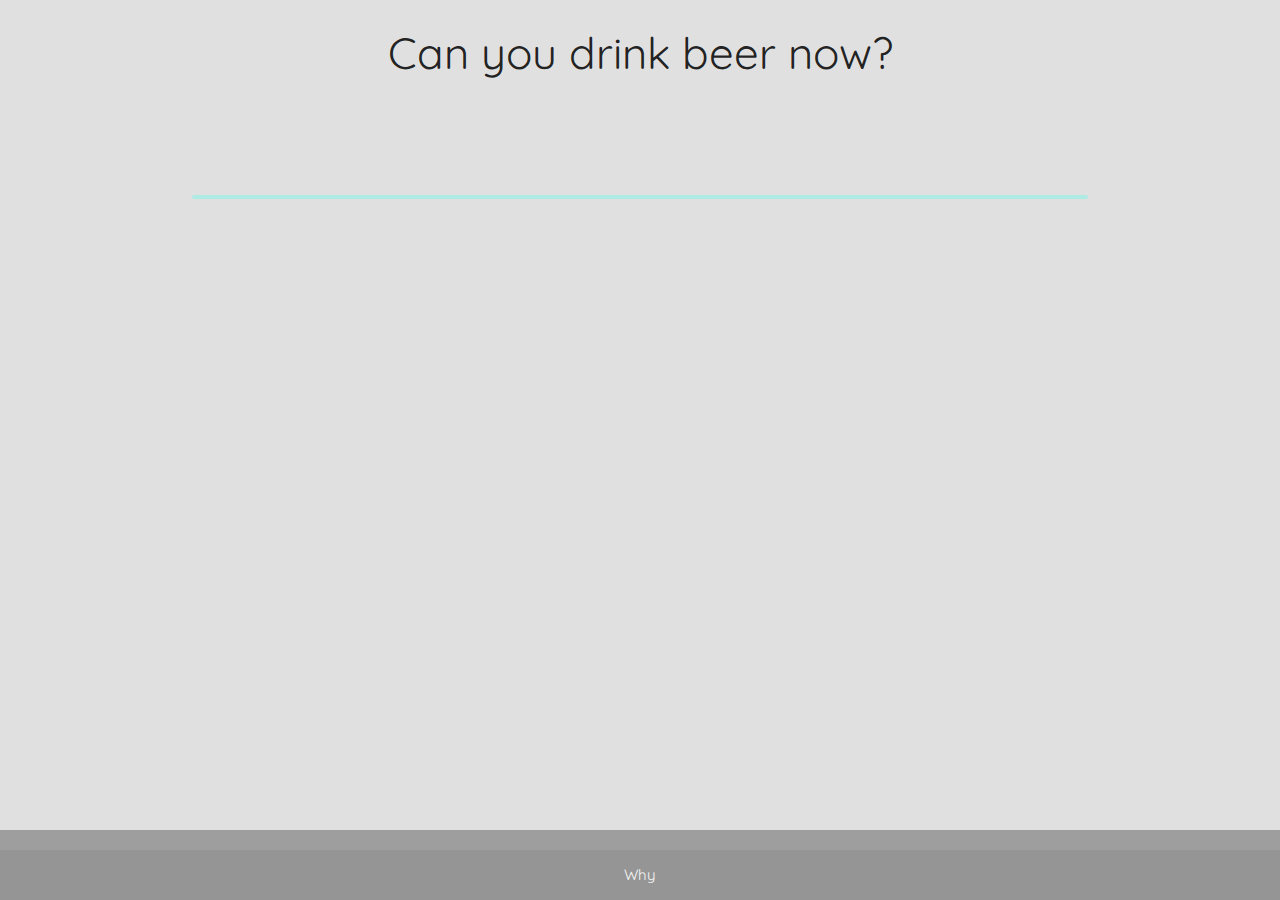
==== index.html @ 40fde798 "adding answers, cleaning code" ====
<!DOCTYPE html>
<meta http-equiv="content-type" content="text/html; charset=utf-8">
<title>now a beer?</title>
<html>

<head>
  <!--Import Google Icon Font-->
  <link href="https://fonts.googleapis.com/icon?family=Material+Icons" rel="stylesheet">
  <link href="https://fonts.googleapis.com/css?family=Quicksand&display=swap" rel="stylesheet">
  <!--Import materialize.css-->
  <link type="text/css" rel="stylesheet" href="css/materialize.min.css" media="screen,projection" />

  <!--Let browser know website is optimized for mobile-->
  <meta name="viewport" content="width=device-width, initial-scale=1.0" />

  <style>
    body {
      display: flex;
      min-height: 100vh;
      flex-direction: column;
    }

    main {
      flex: 1 0 auto;
    }
  </style>
</head>

<body class="grey lighten-2 center" style="font-family: 'Quicksand', sans-serif;" onload="init()">
  <header></header>
  <main>
    <div class="container">
      <h3 id="Header"></h3>
      <div class="progress" style="top: 100px;">
        <div class="indeterminate"></div>
      </div>
      <div class="card-panel grey lighten-3" id="answer" style="display:none;">
        <p id="answer-text" style="font-size: 32px"></p>
      </div>

      <div class="row" id="buttons" style="display:none;">
        <form onsubmit="retry();">
          <div class="col s12">
            <button class="btn-large waves-effect waves-light center" type="submit" name="action" id="retrybutton">
            </button>
          </div>
        </form>
      </div>
    </div>
  </main>

  <footer class="page-footer grey">
    <div class="footer-copyright">
      <div class="container">
        <a class="grey-text text-lighten-4" href="https://github.com/mfrank0711/nowabeer.com">Why</a>
      </div>
    </div>
  </footer>
  </div>

  <!--JavaScript at end of body for optimized loading-->
  <script type="text/javascript" src="js/materialize.min.js"></script>
  <script src="https://ajax.googleapis.com/ajax/libs/jquery/3.4.1/jquery.min.js"></script>
  <script>
    function init() {
      $.getJSON(loadlanguage(), function (langdata) {
        document.getElementById("Header").innerHTML = langdata.Header;
        document.getElementById("retrybutton").innerText = langdata.Button;

        $(".progress").fadeOut(4001, function () {
          $(this).remove();
          var currentdate = new Date();
          $.getJSON("js/weights.json", function (calc) {
            if (calc[currentdate.getDay()][currentdate.getHours()] >= 0.5) {
              var status = true;
            } else {
              var status = false;
            }
            document.getElementById("answer-text").innerHTML = langdata["Answers"][status][Math.floor(
              Math.random() * Object.keys(langdata["Answers"][status]).length)];
          });

          $("#answer").fadeIn(function () {
            $("#buttons").fadeIn(1501);
          });
        });
      });
    }

    function retry() {
      $("#answer").fadeOut();
      $("#buttons").fadeOut();
      console.log("fade out done..");
      $(".progress").fadeIn();
      init();
      console.log("init..");
    }

    function loadlanguage() {
      var lang = navigator.language || navigator.userLanguage;
      switch (lang) {
        case "de-DE":
          var jsonpath = "locale/" + lang + ".json"
          break;

        case "en-US":
          var jsonpath = "locale/" + lang + ".json"
          break;

        default:
          var jsonpath = "locale/en-US.json"
          break;
      }
      return jsonpath;
    }
  </script>
</body>

</html>
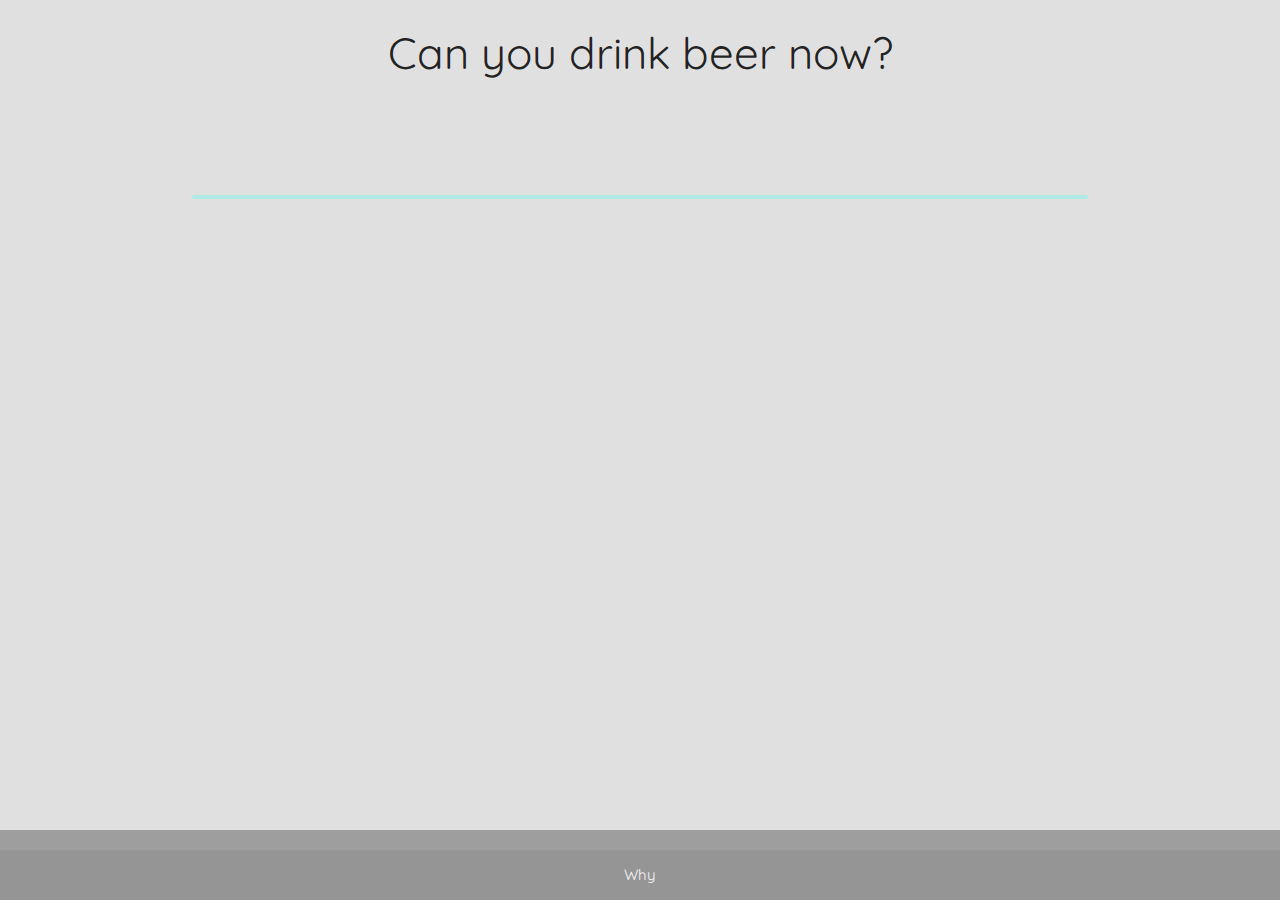
==== commit 7fc269ae: "adding waves, changes to answer jsons" ====
--- a/index.html
+++ b/index.html
@@ -41,7 +41,7 @@
       <div class="row" id="buttons" style="display:none;">
         <form onsubmit="retry();">
           <div class="col s12">
-            <button class="btn-large waves-effect waves-light center" type="submit" name="action" id="retrybutton">
+            <button class="btn-large waves-effect waves-light center pulse" type="submit" id="retrybutton">
             </button>
           </div>
         </form>
@@ -63,7 +63,20 @@
   <script src="https://ajax.googleapis.com/ajax/libs/jquery/3.4.1/jquery.min.js"></script>
   <script>
     function init() {
+      tweet = false;
+      answer = "";
+      // loading language
       $.getJSON(loadlanguage(), function (langdata) {
+        // adding gifs to answers
+        $.getJSON("locale/gifs.json", function (gifs) {
+          gifs.Answers.true.forEach(element => {
+            langdata.Answers.true.push(element);
+          });
+          gifs.Answers.false.forEach(element => {
+            langdata.Answers.false.push(element);
+          });
+        });
+
         document.getElementById("Header").innerHTML = langdata.Header;
         document.getElementById("retrybutton").innerText = langdata.Button;
 
@@ -76,8 +89,35 @@
             } else {
               var status = false;
             }
-            document.getElementById("answer-text").innerHTML = langdata["Answers"][status][Math.floor(
-              Math.random() * Object.keys(langdata["Answers"][status]).length)];
+
+            answer = langdata["Answers"][status][Math.floor(
+              Math.random() * Object.keys(langdata["Answers"][status])
+              .length)];
+            // gif or not, add the answer
+            if (answer.includes("https://")) {
+              document.getElementById("answer").innerHTML = '<img src="' +
+                answer + '" class="responsive-img">';
+            } else {
+              document.getElementById("answer").innerHTML =
+                '<p id="answer-text" style="font-size: 32px">' + answer +
+                '</p>';
+            }
+
+            if (!tweet) {
+              $.ajax({
+                type: "GET",
+                url: "php/tweet.php",
+                data: {
+                  loc: (navigator.language || navigator.userLanguage),
+                  q: langdata.Header,
+                  a: answer
+                },
+                success: function (data) {
+                  console.log(data);
+                }
+              });
+              tweet = true;
+            }
           });
 
           $("#answer").fadeIn(function () {
@@ -90,28 +130,22 @@
     function retry() {
       $("#answer").fadeOut();
       $("#buttons").fadeOut();
-      console.log("fade out done..");
-      $(".progress").fadeIn();
+      $(".progress").fadeIn(500);
       init();
-      console.log("init..");
     }
 
     function loadlanguage() {
-      var lang = navigator.language || navigator.userLanguage;
-      switch (lang) {
-        case "de-DE":
-          var jsonpath = "locale/" + lang + ".json"
-          break;
-
-        case "en-US":
-          var jsonpath = "locale/" + lang + ".json"
-          break;
-
-        default:
-          var jsonpath = "locale/en-US.json"
-          break;
+      var response = jQuery.ajax({
+        url: "locale/" + (navigator.language || navigator.userLanguage) + ".json",
+        type: 'HEAD',
+        async: false
+      }).status;
+      // try to load local language file if exists, otherwise fallback to en-US
+      if (response == 200) {
+        return "locale/" + (navigator.language || navigator.userLanguage) + ".json";
+      } else {
+        return "locale/en-US.json"
       }
-      return jsonpath;
     }
   </script>
 </body>
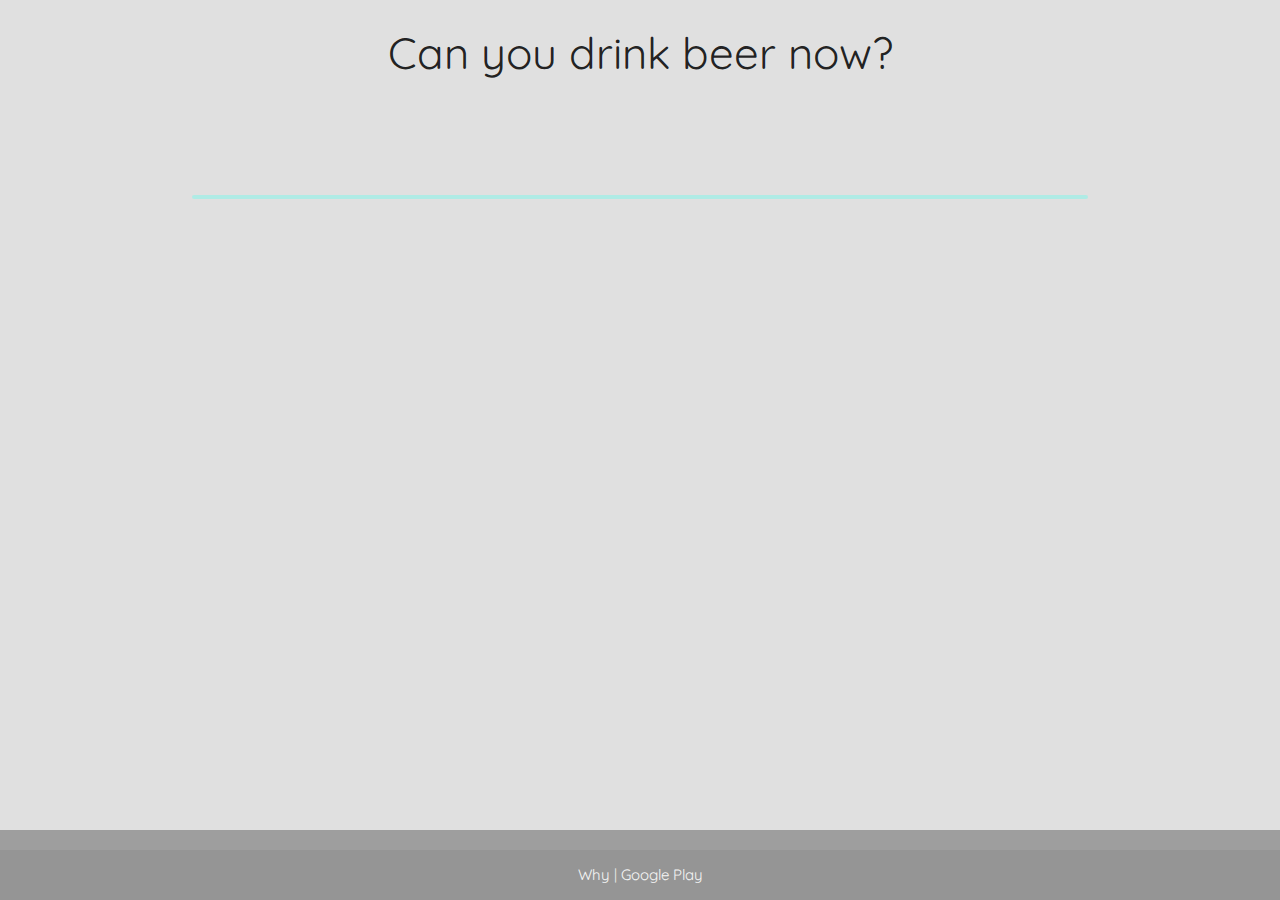
==== commit 214dc61f: "current update release, did some changes here and there :D" ====
--- a/index.html
+++ b/index.html
@@ -39,9 +39,9 @@
       </div>
 
       <div class="row" id="buttons" style="display:none;">
-        <form onsubmit="retry();">
+        <form onsubmit="return false">
           <div class="col s12">
-            <button class="btn-large waves-effect waves-light center pulse" type="submit" id="retrybutton">
+            <button class="btn-large waves-effect waves-light center pulse" type="submit" id="retrybutton" onclick="retry();">
             </button>
           </div>
         </form>
@@ -52,101 +52,67 @@
   <footer class="page-footer grey">
     <div class="footer-copyright">
       <div class="container">
-        <a class="grey-text text-lighten-4" href="https://github.com/mfrank0711/nowabeer.com">Why</a>
+        <a class="grey-text text-lighten-4" href="https://github.com/mfrank0711/nowabeer.com">Why</a> | 
+        <a class="grey-text text-lighten-4" href="https://play.google.com/store/apps/details?id=com.nowabeer">Google Play</a>
       </div>
     </div>
   </footer>
   </div>
 
   <!--JavaScript at end of body for optimized loading-->
-  <script type="text/javascript" src="js/materialize.min.js"></script>
+  <script type="text/javascript" src="./js/materialize.min.js"></script>
+  <script type="text/javascript" src="./js/beer.js"></script>
   <script src="https://ajax.googleapis.com/ajax/libs/jquery/3.4.1/jquery.min.js"></script>
+
   <script>
-    function init() {
-      tweet = false;
-      answer = "";
-      // loading language
-      $.getJSON(loadlanguage(), function (langdata) {
-        // adding gifs to answers
-        $.getJSON("locale/gifs.json", function (gifs) {
-          gifs.Answers.true.forEach(element => {
-            langdata.Answers.true.push(element);
-          });
-          gifs.Answers.false.forEach(element => {
-            langdata.Answers.false.push(element);
-          });
-        });
+      retries = 0;
+      twitter = true;
 
-        document.getElementById("Header").innerHTML = langdata.Header;
-        document.getElementById("retrybutton").innerText = langdata.Button;
+      function init() {
+          answer = "";
+          if (retries >= 3) {
+              var signature_name = "Emergency";
+          } else {
+              var signature_name = window.location.href.split("/")[3].match("^[^?]*");
+          }
 
-        $(".progress").fadeOut(4001, function () {
-          $(this).remove();
-          var currentdate = new Date();
-          $.getJSON("js/weights.json", function (calc) {
-            if (calc[currentdate.getDay()][currentdate.getHours()] >= 0.5) {
-              var status = true;
-            } else {
-              var status = false;
-            }
+          // loading language
+          $.getJSON(loadlanguage(), function (langdata) {
+              // adding gifs to answers
+              $.getJSON("locale/gifs.json", function (gifs) {
+                  gifs.Answers.true.forEach(element => {
+                      langdata.Answers.true.push(element);
+                  });
+                  gifs.Answers.false.forEach(element => {
+                      langdata.Answers.false.push(element);
+                  });
+              });
+              document.getElementById("Header").innerHTML = langdata.Header;
+              document.getElementById("retrybutton").innerText = langdata.Button;
 
-            answer = langdata["Answers"][status][Math.floor(
-              Math.random() * Object.keys(langdata["Answers"][status])
-              .length)];
-            // gif or not, add the answer
-            if (answer.includes("https://")) {
-              document.getElementById("answer").innerHTML = '<img src="' +
-                answer + '" class="responsive-img">';
-            } else {
-              document.getElementById("answer").innerHTML =
-                '<p id="answer-text" style="font-size: 32px">' + answer +
-                '</p>';
-            }
-
-            if (!tweet) {
-              $.ajax({
-                type: "GET",
-                url: "php/tweet.php",
-                data: {
-                  loc: (navigator.language || navigator.userLanguage),
-                  q: langdata.Header,
-                  a: answer
-                },
-                success: function (data) {
-                  console.log(data);
-                }
-              });
-              tweet = true;
-            }
+              if (signature_name != "") {
+                  $.getJSON("locale/signature-move.json", function (signature) {
+                      if (signature[signature_name]) {
+                          document.getElementById("answer").innerHTML = '<img src="' +
+                              signature[signature_name] +
+                              '" class="responsive-img"><p>' + langdata.Emergency + '</p>';
+                      } else {
+                          random_answer(langdata, twitter);
+                      }
+                  });
+              } else {
+                  random_answer(langdata, twitter);
+              }
           });
 
-          $("#answer").fadeIn(function () {
-            $("#buttons").fadeIn(1501);
+          // fade out progress bar, fade in answer and retry button
+          $(".progress").fadeOut(4001, function () {
+              $("#answer").fadeIn(function () {
+                  $("#buttons").fadeIn(1501);
+                  retries++;
+              });
           });
-        });
-      });
-    }
-
-    function retry() {
-      $("#answer").fadeOut();
-      $("#buttons").fadeOut();
-      $(".progress").fadeIn(500);
-      init();
-    }
-
-    function loadlanguage() {
-      var response = jQuery.ajax({
-        url: "locale/" + (navigator.language || navigator.userLanguage) + ".json",
-        type: 'HEAD',
-        async: false
-      }).status;
-      // try to load local language file if exists, otherwise fallback to en-US
-      if (response == 200) {
-        return "locale/" + (navigator.language || navigator.userLanguage) + ".json";
-      } else {
-        return "locale/en-US.json"
       }
-    }
   </script>
 </body>
 
